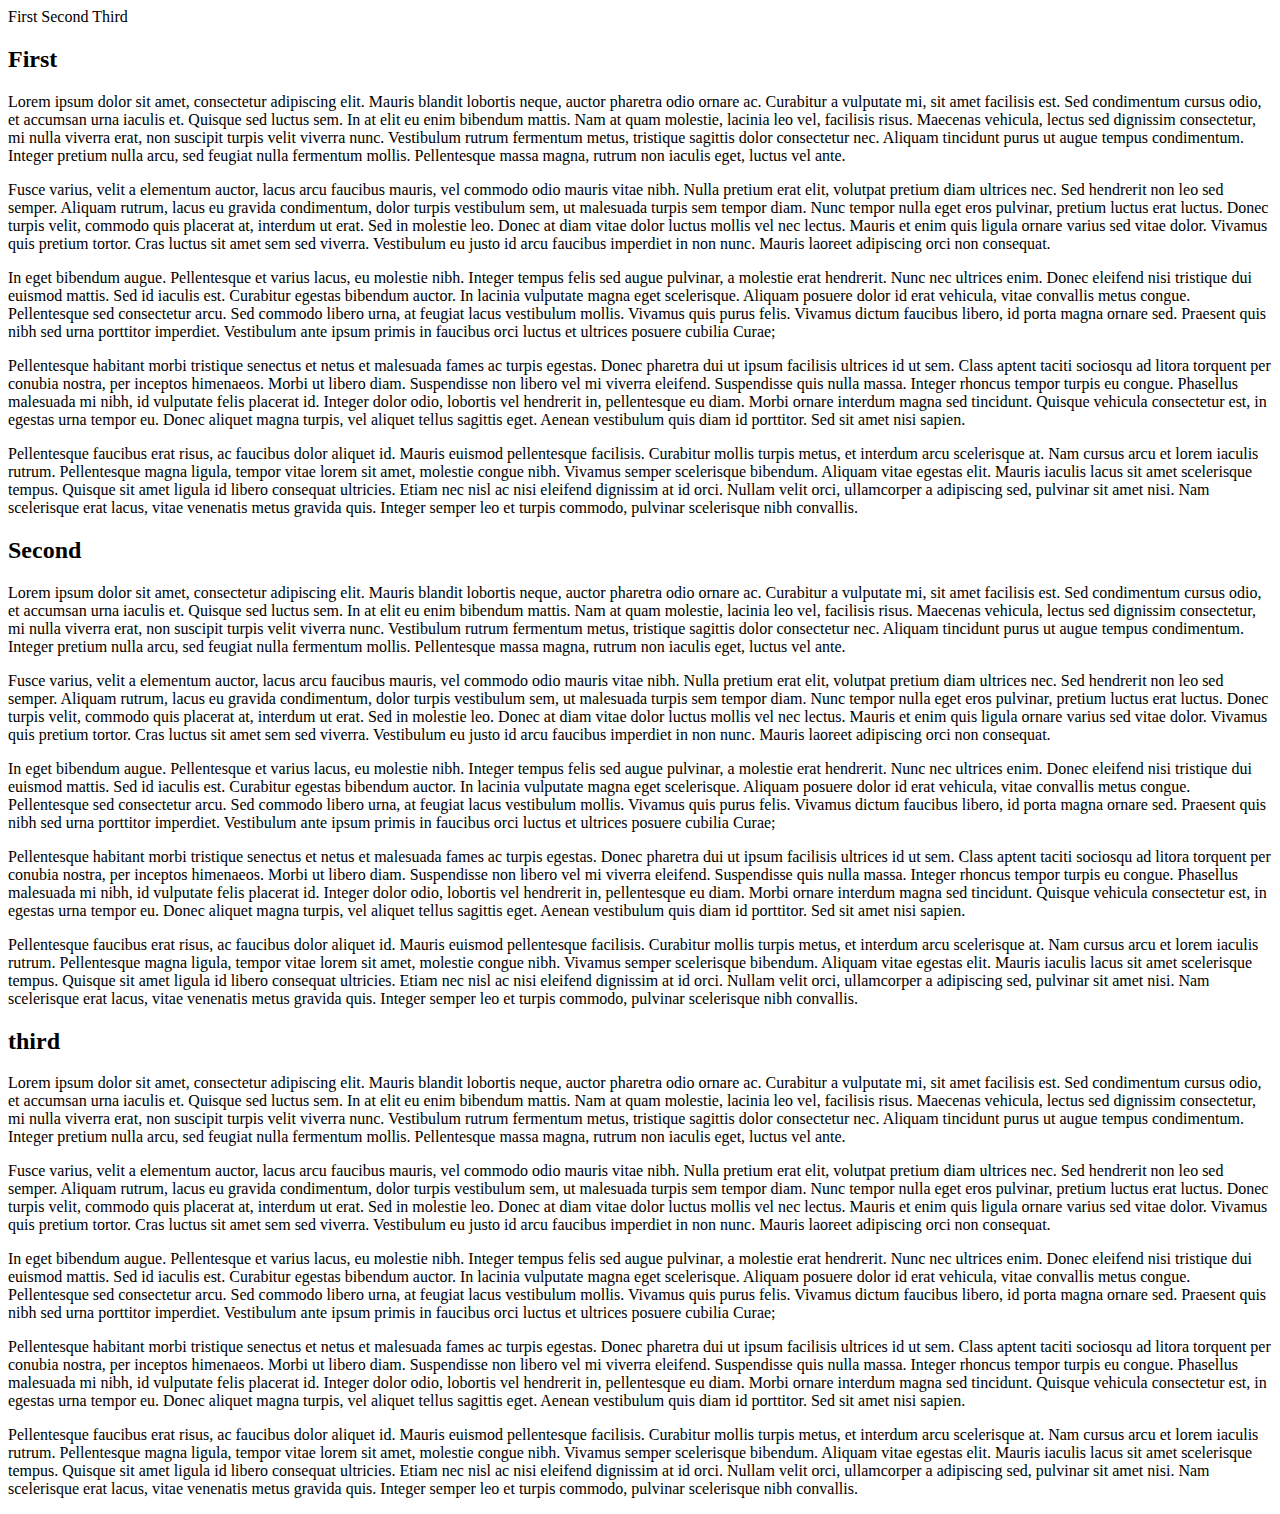
==== demo.html @ ddf2fe31 "Initial import." ====
<!doctype html>
<html>
<head>
  <meta name="viewport" content="width=device-width, minimum-scale=1.0, initial-scale=1.0, user-scalable=yes">
  <title>tab-selector Demo</title>

  <script src="../platform/platform.js"></script>
  <link rel="import" href="tab-selector.html">
  <link rel="import" href="../core-header-panel/core-header-panel.html">
  <link rel="import" href="../core-toolbar/core-toolbar.html">
  <link rel="import" href="../paper-tabs/paper-tabs.html">

  <style>
    tab-selector, core-header-panel {
      height: 100%;
    }

    paper-tabs {
      width: 100%;
    }

  </style>

</head>
<body fullbleed layout vertical unresolved touch-action="auto">

  <tab-selector>
    <core-header-panel>
      <core-toolbar>
        <paper-tabs valueattr="name">
          <paper-tab name="first">First</paper-tab>
          <paper-tab name="second">Second</paper-tab>
          <paper-tab name="third">Third</paper-tab>
        </paper-tabs>
      </core-toolbar>

      <section id="first">
        <h2>First</h2>

        <p>
          Lorem ipsum dolor sit amet, consectetur adipiscing elit. Mauris blandit lobortis neque, auctor pharetra odio ornare ac. Curabitur a vulputate mi, sit amet facilisis est. Sed condimentum cursus odio, et accumsan urna iaculis et. Quisque sed luctus sem. In at elit eu enim bibendum mattis. Nam at quam molestie, lacinia leo vel, facilisis risus. Maecenas vehicula, lectus sed dignissim consectetur, mi nulla viverra erat, non suscipit turpis velit viverra nunc. Vestibulum rutrum fermentum metus, tristique sagittis dolor consectetur nec. Aliquam tincidunt purus ut augue tempus condimentum. Integer pretium nulla arcu, sed feugiat nulla fermentum mollis. Pellentesque massa magna, rutrum non iaculis eget, luctus vel ante.
        </p>

        <p>
          Fusce varius, velit a elementum auctor, lacus arcu faucibus mauris, vel commodo odio mauris vitae nibh. Nulla pretium erat elit, volutpat pretium diam ultrices nec. Sed hendrerit non leo sed semper. Aliquam rutrum, lacus eu gravida condimentum, dolor turpis vestibulum sem, ut malesuada turpis sem tempor diam. Nunc tempor nulla eget eros pulvinar, pretium luctus erat luctus. Donec turpis velit, commodo quis placerat at, interdum ut erat. Sed in molestie leo. Donec at diam vitae dolor luctus mollis vel nec lectus. Mauris et enim quis ligula ornare varius sed vitae dolor. Vivamus quis pretium tortor. Cras luctus sit amet sem sed viverra. Vestibulum eu justo id arcu faucibus imperdiet in non nunc. Mauris laoreet adipiscing orci non consequat.
        </p>

        <p>
          In eget bibendum augue. Pellentesque et varius lacus, eu molestie nibh. Integer tempus felis sed augue pulvinar, a molestie erat hendrerit. Nunc nec ultrices enim. Donec eleifend nisi tristique dui euismod mattis. Sed id iaculis est. Curabitur egestas bibendum auctor. In lacinia vulputate magna eget scelerisque. Aliquam posuere dolor id erat vehicula, vitae convallis metus congue. Pellentesque sed consectetur arcu. Sed commodo libero urna, at feugiat lacus vestibulum mollis. Vivamus quis purus felis. Vivamus dictum faucibus libero, id porta magna ornare sed. Praesent quis nibh sed urna porttitor imperdiet. Vestibulum ante ipsum primis in faucibus orci luctus et ultrices posuere cubilia Curae;
        </p>

        <p>
          Pellentesque habitant morbi tristique senectus et netus et malesuada fames ac turpis egestas. Donec pharetra dui ut ipsum facilisis ultrices id ut sem. Class aptent taciti sociosqu ad litora torquent per conubia nostra, per inceptos himenaeos. Morbi ut libero diam. Suspendisse non libero vel mi viverra eleifend. Suspendisse quis nulla massa. Integer rhoncus tempor turpis eu congue. Phasellus malesuada mi nibh, id vulputate felis placerat id. Integer dolor odio, lobortis vel hendrerit in, pellentesque eu diam. Morbi ornare interdum magna sed tincidunt. Quisque vehicula consectetur est, in egestas urna tempor eu. Donec aliquet magna turpis, vel aliquet tellus sagittis eget. Aenean vestibulum quis diam id porttitor. Sed sit amet nisi sapien.
        </p>

        <p>
          Pellentesque faucibus erat risus, ac faucibus dolor aliquet id. Mauris euismod pellentesque facilisis. Curabitur mollis turpis metus, et interdum arcu scelerisque at. Nam cursus arcu et lorem iaculis rutrum. Pellentesque magna ligula, tempor vitae lorem sit amet, molestie congue nibh. Vivamus semper scelerisque bibendum. Aliquam vitae egestas elit. Mauris iaculis lacus sit amet scelerisque tempus. Quisque sit amet ligula id libero consequat ultricies. Etiam nec nisl ac nisi eleifend dignissim at id orci. Nullam velit orci, ullamcorper a adipiscing sed, pulvinar sit amet nisi. Nam scelerisque erat lacus, vitae venenatis metus gravida quis. Integer semper leo et turpis commodo, pulvinar scelerisque nibh convallis.
        </p>

      </section>

      <section id="second">
        <h2>Second</h2>

        <p>
          Lorem ipsum dolor sit amet, consectetur adipiscing elit. Mauris blandit lobortis neque, auctor pharetra odio ornare ac. Curabitur a vulputate mi, sit amet facilisis est. Sed condimentum cursus odio, et accumsan urna iaculis et. Quisque sed luctus sem. In at elit eu enim bibendum mattis. Nam at quam molestie, lacinia leo vel, facilisis risus. Maecenas vehicula, lectus sed dignissim consectetur, mi nulla viverra erat, non suscipit turpis velit viverra nunc. Vestibulum rutrum fermentum metus, tristique sagittis dolor consectetur nec. Aliquam tincidunt purus ut augue tempus condimentum. Integer pretium nulla arcu, sed feugiat nulla fermentum mollis. Pellentesque massa magna, rutrum non iaculis eget, luctus vel ante.
        </p>

        <p>
          Fusce varius, velit a elementum auctor, lacus arcu faucibus mauris, vel commodo odio mauris vitae nibh. Nulla pretium erat elit, volutpat pretium diam ultrices nec. Sed hendrerit non leo sed semper. Aliquam rutrum, lacus eu gravida condimentum, dolor turpis vestibulum sem, ut malesuada turpis sem tempor diam. Nunc tempor nulla eget eros pulvinar, pretium luctus erat luctus. Donec turpis velit, commodo quis placerat at, interdum ut erat. Sed in molestie leo. Donec at diam vitae dolor luctus mollis vel nec lectus. Mauris et enim quis ligula ornare varius sed vitae dolor. Vivamus quis pretium tortor. Cras luctus sit amet sem sed viverra. Vestibulum eu justo id arcu faucibus imperdiet in non nunc. Mauris laoreet adipiscing orci non consequat.
        </p>

        <p>
          In eget bibendum augue. Pellentesque et varius lacus, eu molestie nibh. Integer tempus felis sed augue pulvinar, a molestie erat hendrerit. Nunc nec ultrices enim. Donec eleifend nisi tristique dui euismod mattis. Sed id iaculis est. Curabitur egestas bibendum auctor. In lacinia vulputate magna eget scelerisque. Aliquam posuere dolor id erat vehicula, vitae convallis metus congue. Pellentesque sed consectetur arcu. Sed commodo libero urna, at feugiat lacus vestibulum mollis. Vivamus quis purus felis. Vivamus dictum faucibus libero, id porta magna ornare sed. Praesent quis nibh sed urna porttitor imperdiet. Vestibulum ante ipsum primis in faucibus orci luctus et ultrices posuere cubilia Curae;
        </p>

        <p>
          Pellentesque habitant morbi tristique senectus et netus et malesuada fames ac turpis egestas. Donec pharetra dui ut ipsum facilisis ultrices id ut sem. Class aptent taciti sociosqu ad litora torquent per conubia nostra, per inceptos himenaeos. Morbi ut libero diam. Suspendisse non libero vel mi viverra eleifend. Suspendisse quis nulla massa. Integer rhoncus tempor turpis eu congue. Phasellus malesuada mi nibh, id vulputate felis placerat id. Integer dolor odio, lobortis vel hendrerit in, pellentesque eu diam. Morbi ornare interdum magna sed tincidunt. Quisque vehicula consectetur est, in egestas urna tempor eu. Donec aliquet magna turpis, vel aliquet tellus sagittis eget. Aenean vestibulum quis diam id porttitor. Sed sit amet nisi sapien.
        </p>

        <p>
          Pellentesque faucibus erat risus, ac faucibus dolor aliquet id. Mauris euismod pellentesque facilisis. Curabitur mollis turpis metus, et interdum arcu scelerisque at. Nam cursus arcu et lorem iaculis rutrum. Pellentesque magna ligula, tempor vitae lorem sit amet, molestie congue nibh. Vivamus semper scelerisque bibendum. Aliquam vitae egestas elit. Mauris iaculis lacus sit amet scelerisque tempus. Quisque sit amet ligula id libero consequat ultricies. Etiam nec nisl ac nisi eleifend dignissim at id orci. Nullam velit orci, ullamcorper a adipiscing sed, pulvinar sit amet nisi. Nam scelerisque erat lacus, vitae venenatis metus gravida quis. Integer semper leo et turpis commodo, pulvinar scelerisque nibh convallis.
        </p>

      </section>

      <section id="third">
        <h2>third</h2>

        <p>
          Lorem ipsum dolor sit amet, consectetur adipiscing elit. Mauris blandit lobortis neque, auctor pharetra odio ornare ac. Curabitur a vulputate mi, sit amet facilisis est. Sed condimentum cursus odio, et accumsan urna iaculis et. Quisque sed luctus sem. In at elit eu enim bibendum mattis. Nam at quam molestie, lacinia leo vel, facilisis risus. Maecenas vehicula, lectus sed dignissim consectetur, mi nulla viverra erat, non suscipit turpis velit viverra nunc. Vestibulum rutrum fermentum metus, tristique sagittis dolor consectetur nec. Aliquam tincidunt purus ut augue tempus condimentum. Integer pretium nulla arcu, sed feugiat nulla fermentum mollis. Pellentesque massa magna, rutrum non iaculis eget, luctus vel ante.
        </p>

        <p>
          Fusce varius, velit a elementum auctor, lacus arcu faucibus mauris, vel commodo odio mauris vitae nibh. Nulla pretium erat elit, volutpat pretium diam ultrices nec. Sed hendrerit non leo sed semper. Aliquam rutrum, lacus eu gravida condimentum, dolor turpis vestibulum sem, ut malesuada turpis sem tempor diam. Nunc tempor nulla eget eros pulvinar, pretium luctus erat luctus. Donec turpis velit, commodo quis placerat at, interdum ut erat. Sed in molestie leo. Donec at diam vitae dolor luctus mollis vel nec lectus. Mauris et enim quis ligula ornare varius sed vitae dolor. Vivamus quis pretium tortor. Cras luctus sit amet sem sed viverra. Vestibulum eu justo id arcu faucibus imperdiet in non nunc. Mauris laoreet adipiscing orci non consequat.
        </p>

        <p>
          In eget bibendum augue. Pellentesque et varius lacus, eu molestie nibh. Integer tempus felis sed augue pulvinar, a molestie erat hendrerit. Nunc nec ultrices enim. Donec eleifend nisi tristique dui euismod mattis. Sed id iaculis est. Curabitur egestas bibendum auctor. In lacinia vulputate magna eget scelerisque. Aliquam posuere dolor id erat vehicula, vitae convallis metus congue. Pellentesque sed consectetur arcu. Sed commodo libero urna, at feugiat lacus vestibulum mollis. Vivamus quis purus felis. Vivamus dictum faucibus libero, id porta magna ornare sed. Praesent quis nibh sed urna porttitor imperdiet. Vestibulum ante ipsum primis in faucibus orci luctus et ultrices posuere cubilia Curae;
        </p>

        <p>
          Pellentesque habitant morbi tristique senectus et netus et malesuada fames ac turpis egestas. Donec pharetra dui ut ipsum facilisis ultrices id ut sem. Class aptent taciti sociosqu ad litora torquent per conubia nostra, per inceptos himenaeos. Morbi ut libero diam. Suspendisse non libero vel mi viverra eleifend. Suspendisse quis nulla massa. Integer rhoncus tempor turpis eu congue. Phasellus malesuada mi nibh, id vulputate felis placerat id. Integer dolor odio, lobortis vel hendrerit in, pellentesque eu diam. Morbi ornare interdum magna sed tincidunt. Quisque vehicula consectetur est, in egestas urna tempor eu. Donec aliquet magna turpis, vel aliquet tellus sagittis eget. Aenean vestibulum quis diam id porttitor. Sed sit amet nisi sapien.
        </p>

        <p>
          Pellentesque faucibus erat risus, ac faucibus dolor aliquet id. Mauris euismod pellentesque facilisis. Curabitur mollis turpis metus, et interdum arcu scelerisque at. Nam cursus arcu et lorem iaculis rutrum. Pellentesque magna ligula, tempor vitae lorem sit amet, molestie congue nibh. Vivamus semper scelerisque bibendum. Aliquam vitae egestas elit. Mauris iaculis lacus sit amet scelerisque tempus. Quisque sit amet ligula id libero consequat ultricies. Etiam nec nisl ac nisi eleifend dignissim at id orci. Nullam velit orci, ullamcorper a adipiscing sed, pulvinar sit amet nisi. Nam scelerisque erat lacus, vitae venenatis metus gravida quis. Integer semper leo et turpis commodo, pulvinar scelerisque nibh convallis.
        </p>

      </section>

    </core-header-panel>
  </tab-selector>
</body>
</html>
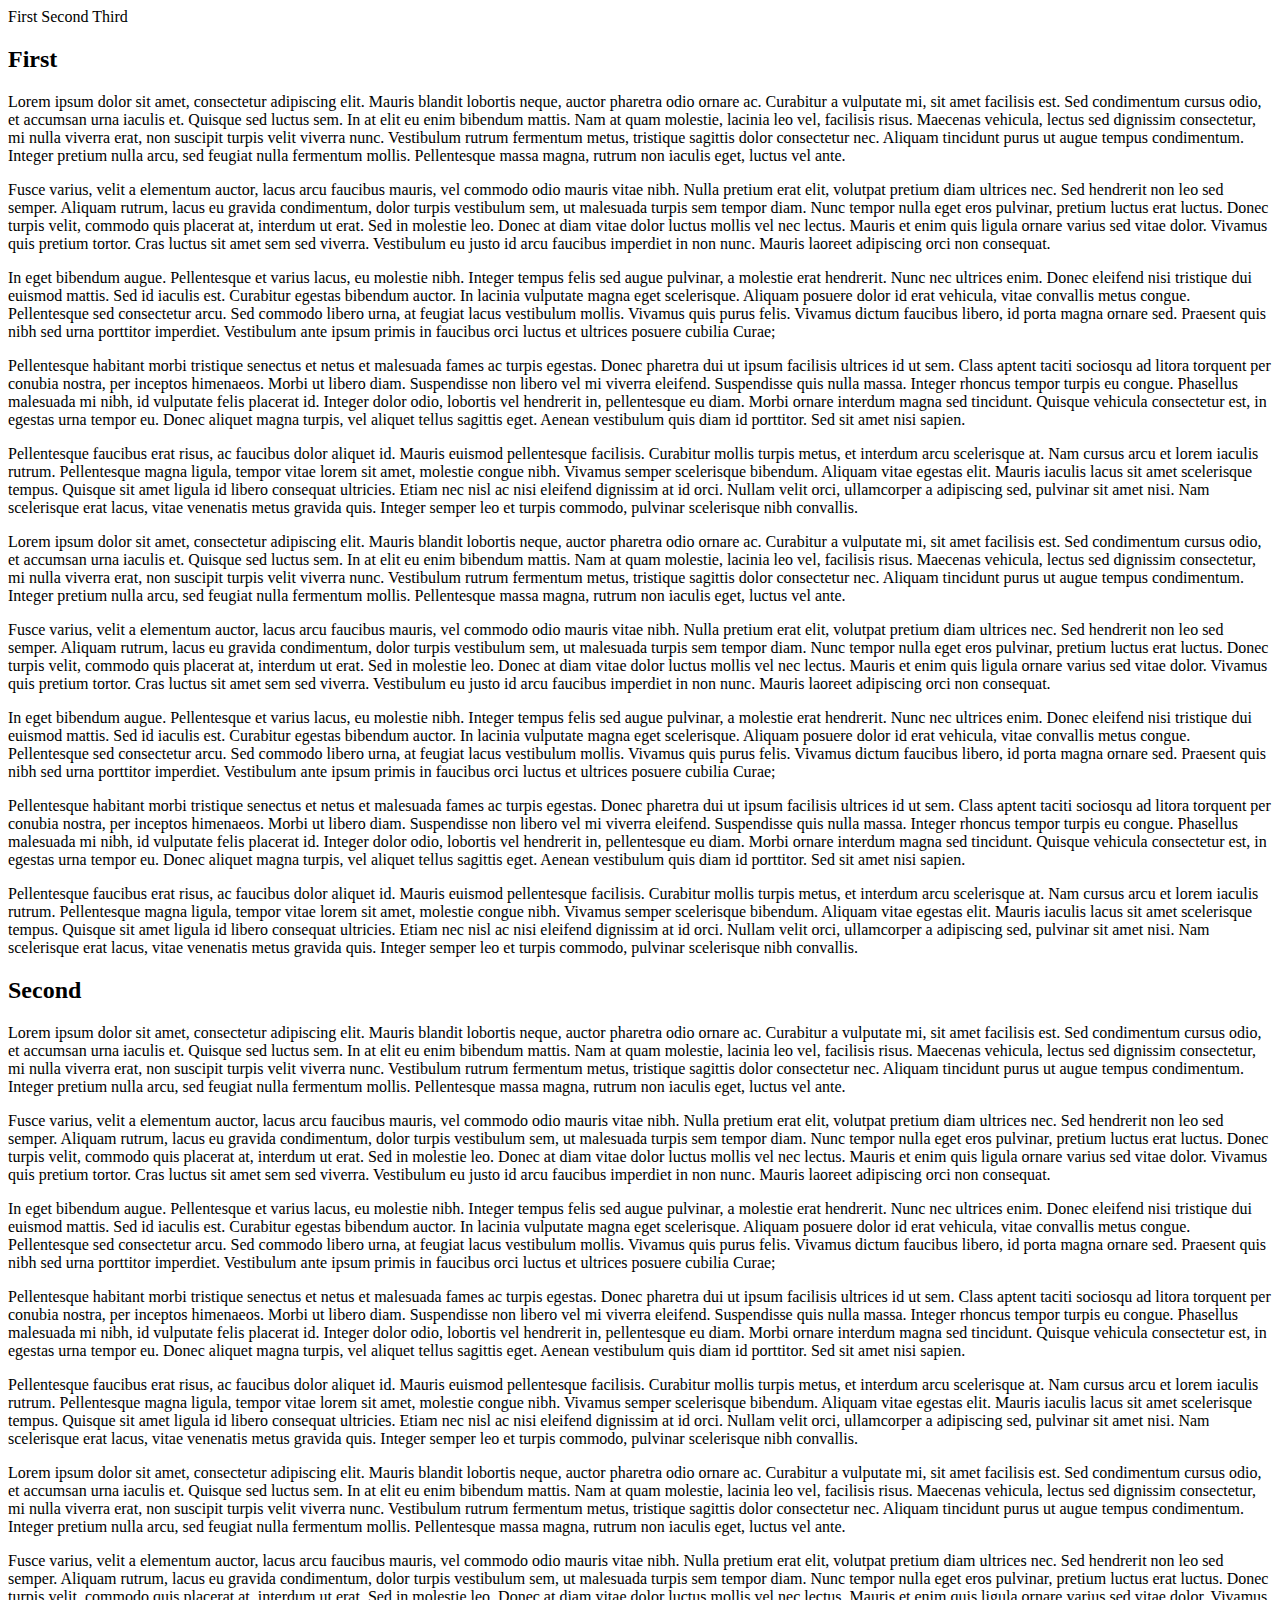
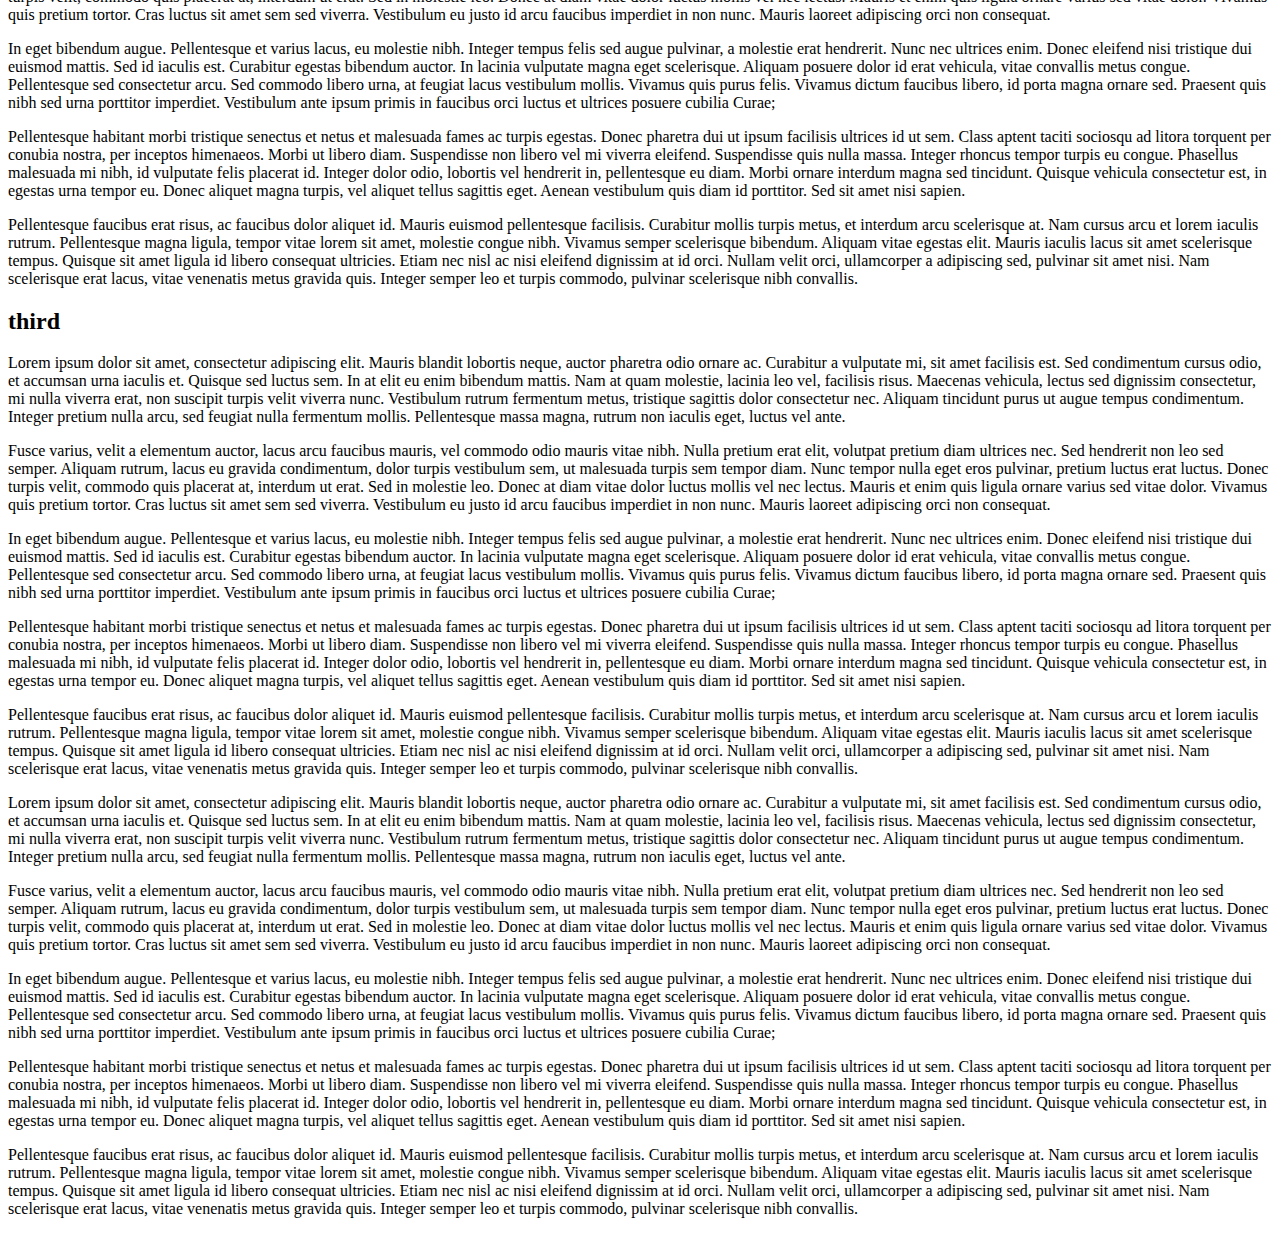
==== commit a666f6c4: "Longer texts for the demo." ====
--- a/demo.html
+++ b/demo.html
@@ -57,6 +57,27 @@
           Pellentesque faucibus erat risus, ac faucibus dolor aliquet id. Mauris euismod pellentesque facilisis. Curabitur mollis turpis metus, et interdum arcu scelerisque at. Nam cursus arcu et lorem iaculis rutrum. Pellentesque magna ligula, tempor vitae lorem sit amet, molestie congue nibh. Vivamus semper scelerisque bibendum. Aliquam vitae egestas elit. Mauris iaculis lacus sit amet scelerisque tempus. Quisque sit amet ligula id libero consequat ultricies. Etiam nec nisl ac nisi eleifend dignissim at id orci. Nullam velit orci, ullamcorper a adipiscing sed, pulvinar sit amet nisi. Nam scelerisque erat lacus, vitae venenatis metus gravida quis. Integer semper leo et turpis commodo, pulvinar scelerisque nibh convallis.
         </p>
 
+        <p>
+          Lorem ipsum dolor sit amet, consectetur adipiscing elit. Mauris blandit lobortis neque, auctor pharetra odio ornare ac. Curabitur a vulputate mi, sit amet facilisis est. Sed condimentum cursus odio, et accumsan urna iaculis et. Quisque sed luctus sem. In at elit eu enim bibendum mattis. Nam at quam molestie, lacinia leo vel, facilisis risus. Maecenas vehicula, lectus sed dignissim consectetur, mi nulla viverra erat, non suscipit turpis velit viverra nunc. Vestibulum rutrum fermentum metus, tristique sagittis dolor consectetur nec. Aliquam tincidunt purus ut augue tempus condimentum. Integer pretium nulla arcu, sed feugiat nulla fermentum mollis. Pellentesque massa magna, rutrum non iaculis eget, luctus vel ante.
+        </p>
+
+        <p>
+          Fusce varius, velit a elementum auctor, lacus arcu faucibus mauris, vel commodo odio mauris vitae nibh. Nulla pretium erat elit, volutpat pretium diam ultrices nec. Sed hendrerit non leo sed semper. Aliquam rutrum, lacus eu gravida condimentum, dolor turpis vestibulum sem, ut malesuada turpis sem tempor diam. Nunc tempor nulla eget eros pulvinar, pretium luctus erat luctus. Donec turpis velit, commodo quis placerat at, interdum ut erat. Sed in molestie leo. Donec at diam vitae dolor luctus mollis vel nec lectus. Mauris et enim quis ligula ornare varius sed vitae dolor. Vivamus quis pretium tortor. Cras luctus sit amet sem sed viverra. Vestibulum eu justo id arcu faucibus imperdiet in non nunc. Mauris laoreet adipiscing orci non consequat.
+        </p>
+
+        <p>
+          In eget bibendum augue. Pellentesque et varius lacus, eu molestie nibh. Integer tempus felis sed augue pulvinar, a molestie erat hendrerit. Nunc nec ultrices enim. Donec eleifend nisi tristique dui euismod mattis. Sed id iaculis est. Curabitur egestas bibendum auctor. In lacinia vulputate magna eget scelerisque. Aliquam posuere dolor id erat vehicula, vitae convallis metus congue. Pellentesque sed consectetur arcu. Sed commodo libero urna, at feugiat lacus vestibulum mollis. Vivamus quis purus felis. Vivamus dictum faucibus libero, id porta magna ornare sed. Praesent quis nibh sed urna porttitor imperdiet. Vestibulum ante ipsum primis in faucibus orci luctus et ultrices posuere cubilia Curae;
+        </p>
+
+        <p>
+          Pellentesque habitant morbi tristique senectus et netus et malesuada fames ac turpis egestas. Donec pharetra dui ut ipsum facilisis ultrices id ut sem. Class aptent taciti sociosqu ad litora torquent per conubia nostra, per inceptos himenaeos. Morbi ut libero diam. Suspendisse non libero vel mi viverra eleifend. Suspendisse quis nulla massa. Integer rhoncus tempor turpis eu congue. Phasellus malesuada mi nibh, id vulputate felis placerat id. Integer dolor odio, lobortis vel hendrerit in, pellentesque eu diam. Morbi ornare interdum magna sed tincidunt. Quisque vehicula consectetur est, in egestas urna tempor eu. Donec aliquet magna turpis, vel aliquet tellus sagittis eget. Aenean vestibulum quis diam id porttitor. Sed sit amet nisi sapien.
+        </p>
+
+        <p>
+          Pellentesque faucibus erat risus, ac faucibus dolor aliquet id. Mauris euismod pellentesque facilisis. Curabitur mollis turpis metus, et interdum arcu scelerisque at. Nam cursus arcu et lorem iaculis rutrum. Pellentesque magna ligula, tempor vitae lorem sit amet, molestie congue nibh. Vivamus semper scelerisque bibendum. Aliquam vitae egestas elit. Mauris iaculis lacus sit amet scelerisque tempus. Quisque sit amet ligula id libero consequat ultricies. Etiam nec nisl ac nisi eleifend dignissim at id orci. Nullam velit orci, ullamcorper a adipiscing sed, pulvinar sit amet nisi. Nam scelerisque erat lacus, vitae venenatis metus gravida quis. Integer semper leo et turpis commodo, pulvinar scelerisque nibh convallis.
+        </p>
+
+
       </section>
 
       <section id="second">
@@ -81,6 +102,27 @@
         <p>
           Pellentesque faucibus erat risus, ac faucibus dolor aliquet id. Mauris euismod pellentesque facilisis. Curabitur mollis turpis metus, et interdum arcu scelerisque at. Nam cursus arcu et lorem iaculis rutrum. Pellentesque magna ligula, tempor vitae lorem sit amet, molestie congue nibh. Vivamus semper scelerisque bibendum. Aliquam vitae egestas elit. Mauris iaculis lacus sit amet scelerisque tempus. Quisque sit amet ligula id libero consequat ultricies. Etiam nec nisl ac nisi eleifend dignissim at id orci. Nullam velit orci, ullamcorper a adipiscing sed, pulvinar sit amet nisi. Nam scelerisque erat lacus, vitae venenatis metus gravida quis. Integer semper leo et turpis commodo, pulvinar scelerisque nibh convallis.
         </p>
+
+        <p>
+          Lorem ipsum dolor sit amet, consectetur adipiscing elit. Mauris blandit lobortis neque, auctor pharetra odio ornare ac. Curabitur a vulputate mi, sit amet facilisis est. Sed condimentum cursus odio, et accumsan urna iaculis et. Quisque sed luctus sem. In at elit eu enim bibendum mattis. Nam at quam molestie, lacinia leo vel, facilisis risus. Maecenas vehicula, lectus sed dignissim consectetur, mi nulla viverra erat, non suscipit turpis velit viverra nunc. Vestibulum rutrum fermentum metus, tristique sagittis dolor consectetur nec. Aliquam tincidunt purus ut augue tempus condimentum. Integer pretium nulla arcu, sed feugiat nulla fermentum mollis. Pellentesque massa magna, rutrum non iaculis eget, luctus vel ante.
+        </p>
+
+        <p>
+          Fusce varius, velit a elementum auctor, lacus arcu faucibus mauris, vel commodo odio mauris vitae nibh. Nulla pretium erat elit, volutpat pretium diam ultrices nec. Sed hendrerit non leo sed semper. Aliquam rutrum, lacus eu gravida condimentum, dolor turpis vestibulum sem, ut malesuada turpis sem tempor diam. Nunc tempor nulla eget eros pulvinar, pretium luctus erat luctus. Donec turpis velit, commodo quis placerat at, interdum ut erat. Sed in molestie leo. Donec at diam vitae dolor luctus mollis vel nec lectus. Mauris et enim quis ligula ornare varius sed vitae dolor. Vivamus quis pretium tortor. Cras luctus sit amet sem sed viverra. Vestibulum eu justo id arcu faucibus imperdiet in non nunc. Mauris laoreet adipiscing orci non consequat.
+        </p>
+
+        <p>
+          In eget bibendum augue. Pellentesque et varius lacus, eu molestie nibh. Integer tempus felis sed augue pulvinar, a molestie erat hendrerit. Nunc nec ultrices enim. Donec eleifend nisi tristique dui euismod mattis. Sed id iaculis est. Curabitur egestas bibendum auctor. In lacinia vulputate magna eget scelerisque. Aliquam posuere dolor id erat vehicula, vitae convallis metus congue. Pellentesque sed consectetur arcu. Sed commodo libero urna, at feugiat lacus vestibulum mollis. Vivamus quis purus felis. Vivamus dictum faucibus libero, id porta magna ornare sed. Praesent quis nibh sed urna porttitor imperdiet. Vestibulum ante ipsum primis in faucibus orci luctus et ultrices posuere cubilia Curae;
+        </p>
+
+        <p>
+          Pellentesque habitant morbi tristique senectus et netus et malesuada fames ac turpis egestas. Donec pharetra dui ut ipsum facilisis ultrices id ut sem. Class aptent taciti sociosqu ad litora torquent per conubia nostra, per inceptos himenaeos. Morbi ut libero diam. Suspendisse non libero vel mi viverra eleifend. Suspendisse quis nulla massa. Integer rhoncus tempor turpis eu congue. Phasellus malesuada mi nibh, id vulputate felis placerat id. Integer dolor odio, lobortis vel hendrerit in, pellentesque eu diam. Morbi ornare interdum magna sed tincidunt. Quisque vehicula consectetur est, in egestas urna tempor eu. Donec aliquet magna turpis, vel aliquet tellus sagittis eget. Aenean vestibulum quis diam id porttitor. Sed sit amet nisi sapien.
+        </p>
+
+        <p>
+          Pellentesque faucibus erat risus, ac faucibus dolor aliquet id. Mauris euismod pellentesque facilisis. Curabitur mollis turpis metus, et interdum arcu scelerisque at. Nam cursus arcu et lorem iaculis rutrum. Pellentesque magna ligula, tempor vitae lorem sit amet, molestie congue nibh. Vivamus semper scelerisque bibendum. Aliquam vitae egestas elit. Mauris iaculis lacus sit amet scelerisque tempus. Quisque sit amet ligula id libero consequat ultricies. Etiam nec nisl ac nisi eleifend dignissim at id orci. Nullam velit orci, ullamcorper a adipiscing sed, pulvinar sit amet nisi. Nam scelerisque erat lacus, vitae venenatis metus gravida quis. Integer semper leo et turpis commodo, pulvinar scelerisque nibh convallis.
+        </p>
+
 
       </section>
 
@@ -107,6 +149,27 @@
           Pellentesque faucibus erat risus, ac faucibus dolor aliquet id. Mauris euismod pellentesque facilisis. Curabitur mollis turpis metus, et interdum arcu scelerisque at. Nam cursus arcu et lorem iaculis rutrum. Pellentesque magna ligula, tempor vitae lorem sit amet, molestie congue nibh. Vivamus semper scelerisque bibendum. Aliquam vitae egestas elit. Mauris iaculis lacus sit amet scelerisque tempus. Quisque sit amet ligula id libero consequat ultricies. Etiam nec nisl ac nisi eleifend dignissim at id orci. Nullam velit orci, ullamcorper a adipiscing sed, pulvinar sit amet nisi. Nam scelerisque erat lacus, vitae venenatis metus gravida quis. Integer semper leo et turpis commodo, pulvinar scelerisque nibh convallis.
         </p>
 
+        <p>
+          Lorem ipsum dolor sit amet, consectetur adipiscing elit. Mauris blandit lobortis neque, auctor pharetra odio ornare ac. Curabitur a vulputate mi, sit amet facilisis est. Sed condimentum cursus odio, et accumsan urna iaculis et. Quisque sed luctus sem. In at elit eu enim bibendum mattis. Nam at quam molestie, lacinia leo vel, facilisis risus. Maecenas vehicula, lectus sed dignissim consectetur, mi nulla viverra erat, non suscipit turpis velit viverra nunc. Vestibulum rutrum fermentum metus, tristique sagittis dolor consectetur nec. Aliquam tincidunt purus ut augue tempus condimentum. Integer pretium nulla arcu, sed feugiat nulla fermentum mollis. Pellentesque massa magna, rutrum non iaculis eget, luctus vel ante.
+        </p>
+
+        <p>
+          Fusce varius, velit a elementum auctor, lacus arcu faucibus mauris, vel commodo odio mauris vitae nibh. Nulla pretium erat elit, volutpat pretium diam ultrices nec. Sed hendrerit non leo sed semper. Aliquam rutrum, lacus eu gravida condimentum, dolor turpis vestibulum sem, ut malesuada turpis sem tempor diam. Nunc tempor nulla eget eros pulvinar, pretium luctus erat luctus. Donec turpis velit, commodo quis placerat at, interdum ut erat. Sed in molestie leo. Donec at diam vitae dolor luctus mollis vel nec lectus. Mauris et enim quis ligula ornare varius sed vitae dolor. Vivamus quis pretium tortor. Cras luctus sit amet sem sed viverra. Vestibulum eu justo id arcu faucibus imperdiet in non nunc. Mauris laoreet adipiscing orci non consequat.
+        </p>
+
+        <p>
+          In eget bibendum augue. Pellentesque et varius lacus, eu molestie nibh. Integer tempus felis sed augue pulvinar, a molestie erat hendrerit. Nunc nec ultrices enim. Donec eleifend nisi tristique dui euismod mattis. Sed id iaculis est. Curabitur egestas bibendum auctor. In lacinia vulputate magna eget scelerisque. Aliquam posuere dolor id erat vehicula, vitae convallis metus congue. Pellentesque sed consectetur arcu. Sed commodo libero urna, at feugiat lacus vestibulum mollis. Vivamus quis purus felis. Vivamus dictum faucibus libero, id porta magna ornare sed. Praesent quis nibh sed urna porttitor imperdiet. Vestibulum ante ipsum primis in faucibus orci luctus et ultrices posuere cubilia Curae;
+        </p>
+
+        <p>
+          Pellentesque habitant morbi tristique senectus et netus et malesuada fames ac turpis egestas. Donec pharetra dui ut ipsum facilisis ultrices id ut sem. Class aptent taciti sociosqu ad litora torquent per conubia nostra, per inceptos himenaeos. Morbi ut libero diam. Suspendisse non libero vel mi viverra eleifend. Suspendisse quis nulla massa. Integer rhoncus tempor turpis eu congue. Phasellus malesuada mi nibh, id vulputate felis placerat id. Integer dolor odio, lobortis vel hendrerit in, pellentesque eu diam. Morbi ornare interdum magna sed tincidunt. Quisque vehicula consectetur est, in egestas urna tempor eu. Donec aliquet magna turpis, vel aliquet tellus sagittis eget. Aenean vestibulum quis diam id porttitor. Sed sit amet nisi sapien.
+        </p>
+
+        <p>
+          Pellentesque faucibus erat risus, ac faucibus dolor aliquet id. Mauris euismod pellentesque facilisis. Curabitur mollis turpis metus, et interdum arcu scelerisque at. Nam cursus arcu et lorem iaculis rutrum. Pellentesque magna ligula, tempor vitae lorem sit amet, molestie congue nibh. Vivamus semper scelerisque bibendum. Aliquam vitae egestas elit. Mauris iaculis lacus sit amet scelerisque tempus. Quisque sit amet ligula id libero consequat ultricies. Etiam nec nisl ac nisi eleifend dignissim at id orci. Nullam velit orci, ullamcorper a adipiscing sed, pulvinar sit amet nisi. Nam scelerisque erat lacus, vitae venenatis metus gravida quis. Integer semper leo et turpis commodo, pulvinar scelerisque nibh convallis.
+        </p>
+
+
       </section>
 
     </core-header-panel>
